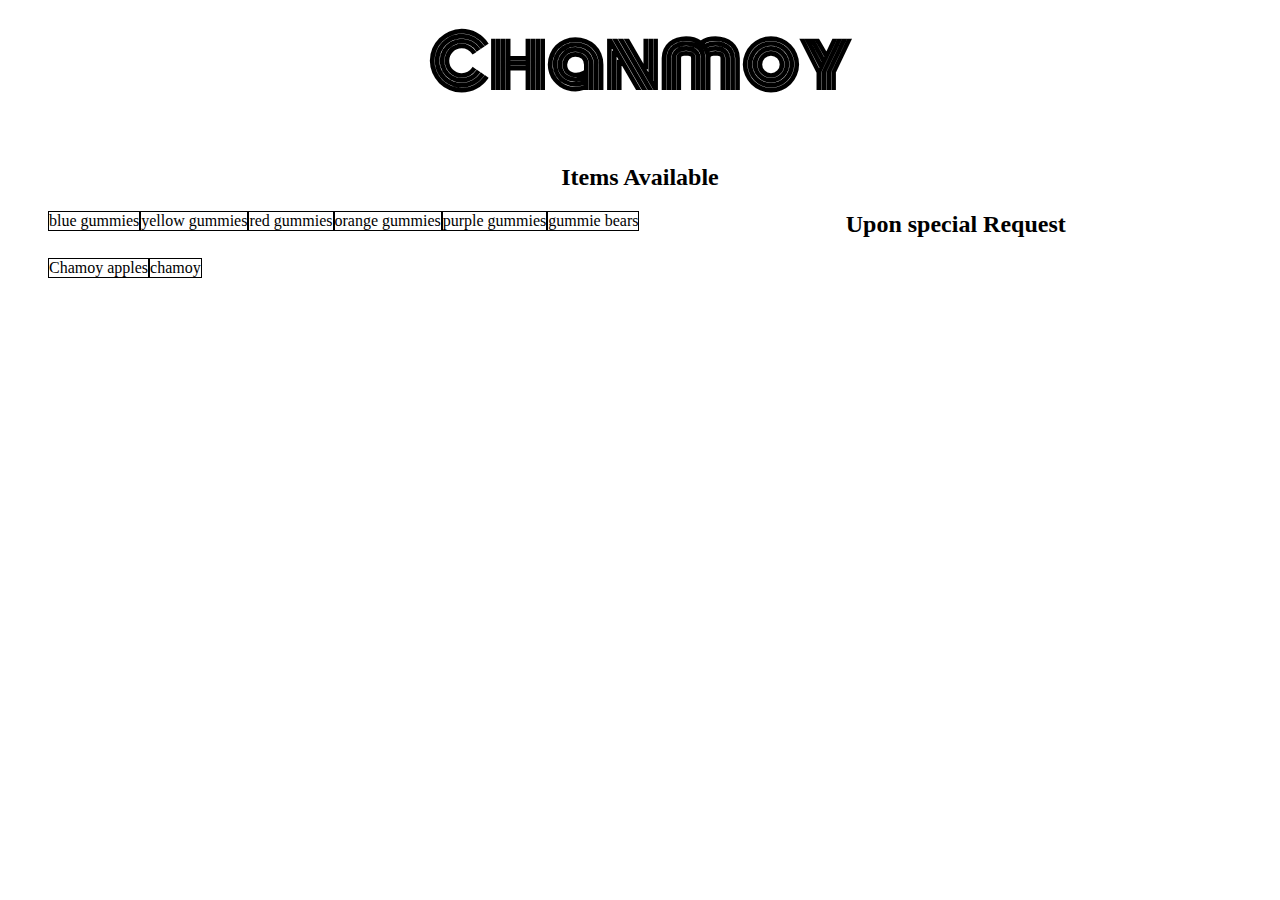
==== index.html @ 3c09f7fb "Feat: Creating new HTML and CSS files" ====
<DOCTYPE html>
<html>
<head>
  <title>Chamoy for Sale</title>
  <link rel="stylesheet" href="http://fonts.googleapis.com/css?family=Monoton">
  <link rel="stylesheet" href="styles.css">
</head>
<body>
  <h1>Chanmoy</h1>
  <h2>Items Available</h2>
  <div>
    <ul>
      <li>blue gummies</li>
      <li>yellow gummies</li>
      <li>red gummies</li>
      <li>orange gummies</li>
      <li>purple gummies</li>
      <li>gummie bears</li>
    </ul>
  </div>
  <h2>Upon special Request</h2>
  <div>
    <ul>
      <li>Chamoy apples</li>
      <li>chamoy</li>


</body>
</html>
---- styles.css ----
body{
  text-align:center;
}
h1{
  font-family: Monoton;
  font-size:70px;

}
ul{
  list-style:none;

}
li{
  border:1px solid black;
  float:left;

}
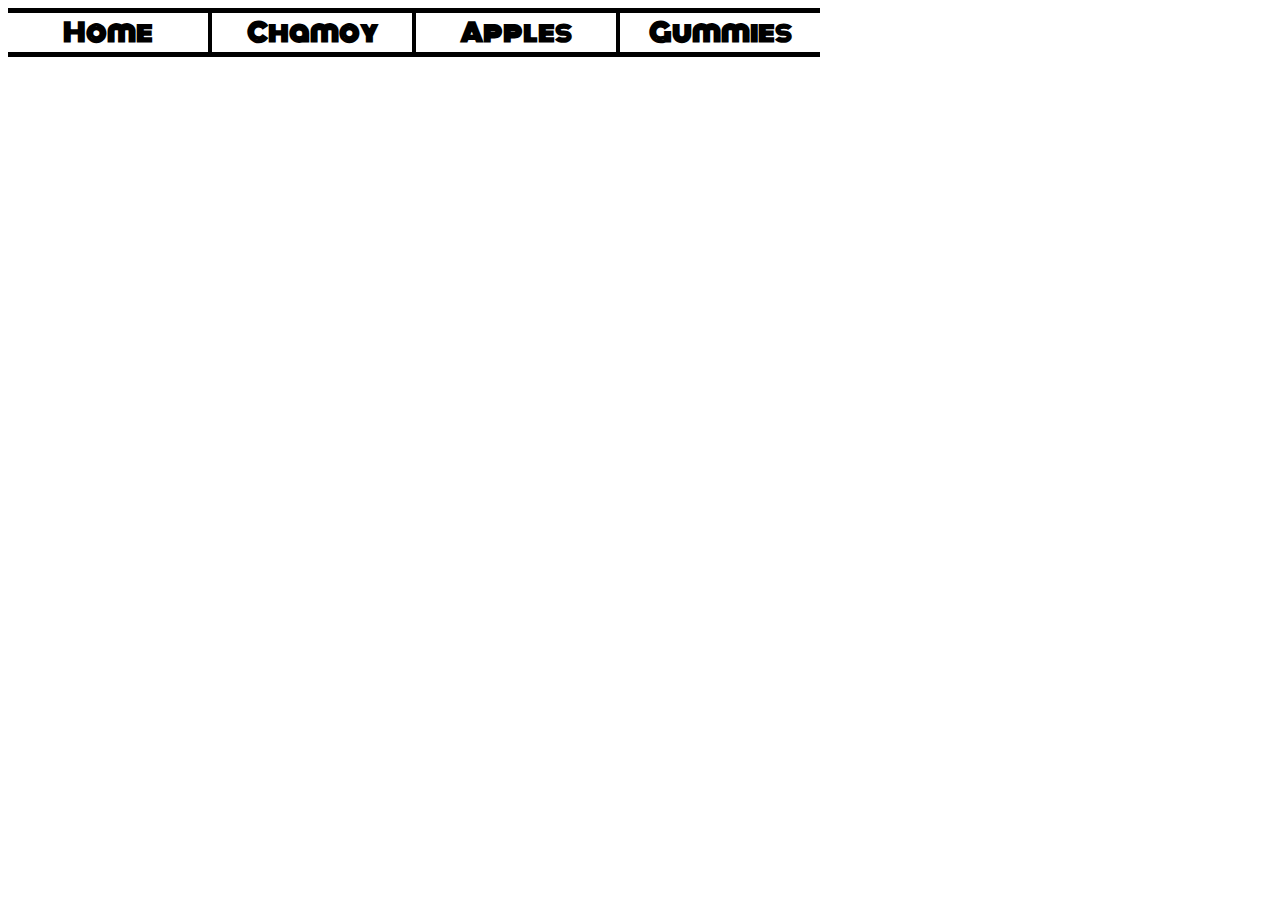
==== commit cc6cf60a: "Update" ====
--- a/index.html
+++ b/index.html
@@ -6,23 +6,21 @@
   <link rel="stylesheet" href="styles.css">
 </head>
 <body>
-  <h1>Chanmoy</h1>
-  <h2>Items Available</h2>
-  <div>
-    <ul>
-      <li>blue gummies</li>
-      <li>yellow gummies</li>
-      <li>red gummies</li>
-      <li>orange gummies</li>
-      <li>purple gummies</li>
-      <li>gummie bears</li>
-    </ul>
+  <div id="tabBar">
+    <div>
+      <h1>Home</h1>
+    </div>
+    <div>
+      <h1>Chamoy</h1>
+    </div>
+    <div>
+      <h1>Apples<h1>
+    </div>
+    <div>
+      <h1>Gummies</h1>
+    </div>
   </div>
-  <h2>Upon special Request</h2>
-  <div>
-    <ul>
-      <li>Chamoy apples</li>
-      <li>chamoy</li>
+
 
 
 </body>
--- a/styles.css
+++ b/styles.css
@@ -1,9 +1,15 @@
 body{
-  text-align:center;
+
 }
 h1{
   font-family: Monoton;
-  font-size:70px;
+  font-size:25px;
+  margin:0px;
+  width:200px;
+  background-color: white;
+  text-align:center;
+
+
 
 }
 ul{
@@ -15,3 +21,39 @@
   float:left;
 
 }
+div{
+  background-color: black;
+  display:inline-block;
+}
+#tabBAr{
+  margin:5px black;
+  padding-top:5px;
+  padding-bottom:5px;
+
+  width:805px
+  height:40px;
+
+
+}
+#homeTab{margin:0px;;
+  background-color:white;
+  width:200px;
+  float;
+
+
+}
+#chamoyTab{margin:1px black;
+  background-color:white;
+  width:200px;
+
+}
+#applesTab{margin:1px black;
+  background-color:white;
+  width:200px;
+
+}
+#gummiesTab{margin:1px black;
+  background-color:white;
+  width:200px;
+
+}
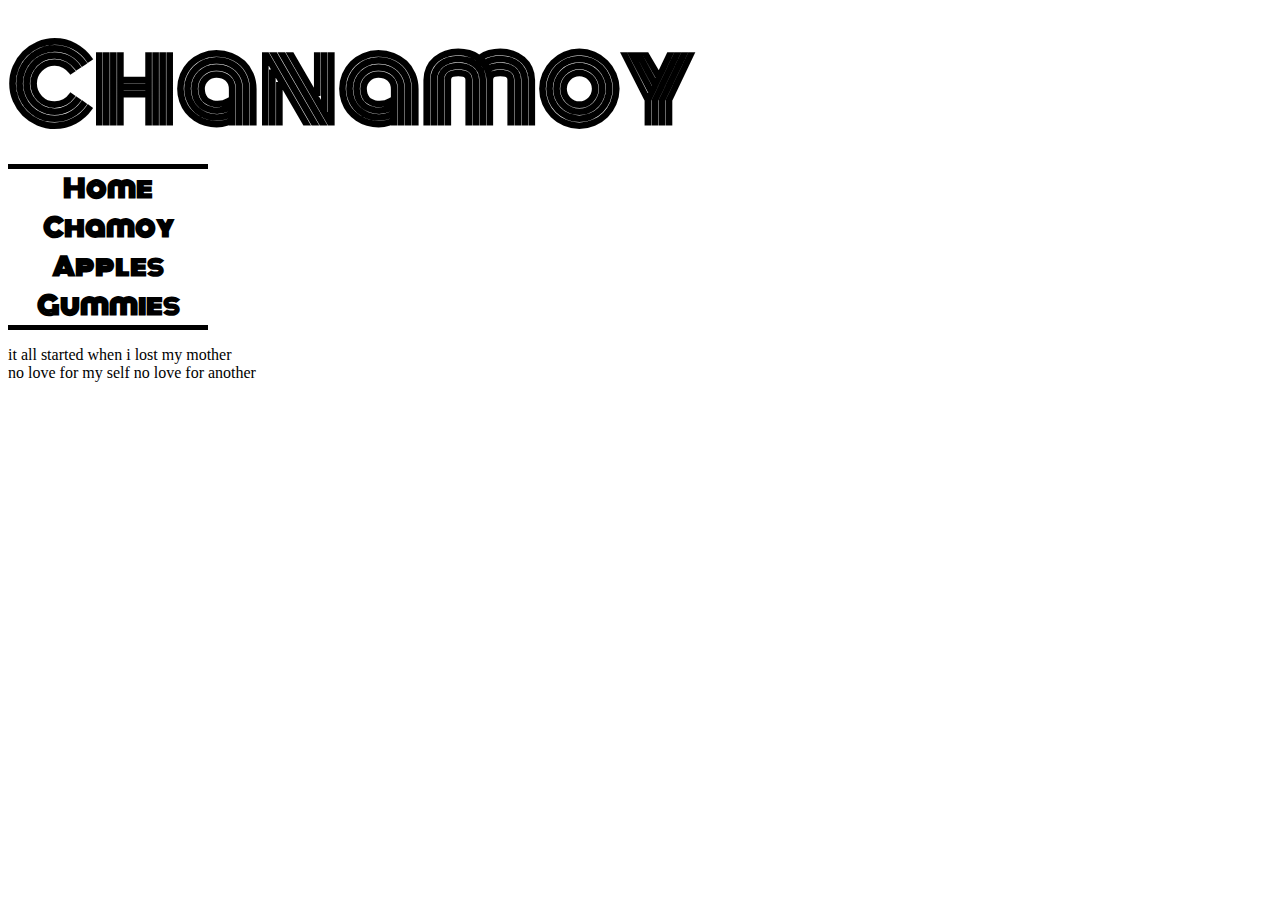
==== commit a7fd81d4: "Add files via upload" ====
--- a/index.html
+++ b/index.html
@@ -6,22 +6,27 @@
   <link rel="stylesheet" href="styles.css">
 </head>
 <body>
+<div>
+  <h1 id="title"> Chanamoy</h1>
+
   <div id="tabBar">
-    <div>
+    <div id="homeTab">
       <h1>Home</h1>
     </div>
-    <div>
+    <div id="chamoyTab">
       <h1>Chamoy</h1>
     </div>
-    <div>
+    <div id="applesTab">
       <h1>Apples<h1>
     </div>
-    <div>
+    <div id="gummiesTab">
       <h1>Gummies</h1>
     </div>
-  </div>
+</div>
+<div>
+  <p>it all started when i lost my mother<br>
+    no love for my self no love for another</p>
 
-
-
+</div>
 </body>
 </html>
--- a/styles.css
+++ b/styles.css
@@ -8,10 +8,13 @@
   width:200px;
   background-color: white;
   text-align:center;
+}
+#title{
+  font-size:100px;
+  text-align:center;
+}
 
 
-
-}
 ul{
   list-style:none;
 
@@ -22,17 +25,17 @@
 
 }
 div{
-  background-color: black;
-  display:inline-block;
+
+
 }
 #tabBAr{
   margin:5px black;
   padding-top:5px;
   padding-bottom:5px;
-
+background-color: black;
   width:805px
   height:40px;
-
+display:inline-block;
 
 }
 #homeTab{margin:0px;;
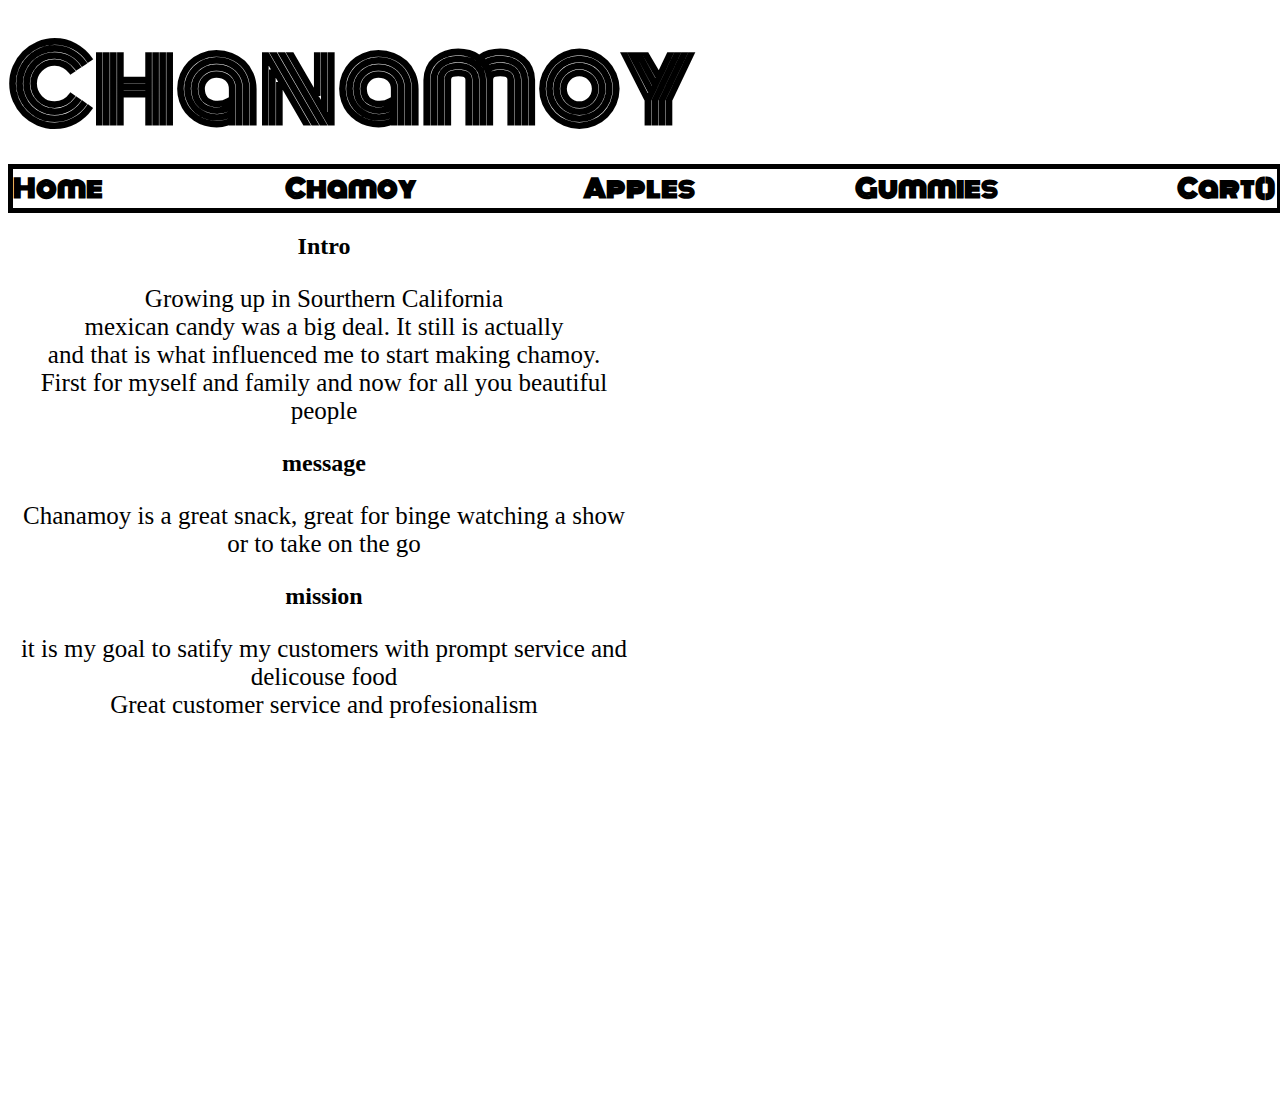
==== commit a196946e: "Update" ====
--- a/index.html
+++ b/index.html
@@ -6,27 +6,46 @@
   <link rel="stylesheet" href="styles.css">
 </head>
 <body>
-<div>
+
+<div id="container">
   <h1 id="title"> Chanamoy</h1>
 
   <div id="tabBar">
     <div id="homeTab">
-      <h1>Home</h1>
+      <h1>Home   </h1>
     </div>
     <div id="chamoyTab">
-      <h1>Chamoy</h1>
+      <h1>Chamoy   </h1>
     </div>
     <div id="applesTab">
-      <h1>Apples<h1>
+      <h1>Apples   <h1>
     </div>
     <div id="gummiesTab">
-      <h1>Gummies</h1>
+      <h1>Gummies   </h1>
+    </div>
+    <div id="cart">
+      <h1 id="cartLogo">Cart()</h1>
     </div>
 </div>
-<div>
-  <p>it all started when i lost my mother<br>
-    no love for my self no love for another</p>
+<div id="body">
+  <div id="leftBar">
+  </div>
+  <div id="text">
+    <h2>Intro</h2>
+      <p>Growing up in Sourthern California<br>
+      mexican candy was a big deal. It still is actually<br>
+      and that is what influenced me to start making chamoy. <br>
+      First for myself and family and now for all you beautiful people</p>
+    <h2>message</h2>
+        <p>Chanamoy is a great snack, great for binge watching a show<br>
+    or to take on the go</p>
+    <h2>mission</h2>
+      <p>it is my goal to satify my customers with prompt service and delicouse food<br>
+    Great customer service and profesionalism</p>
+  </div>
 
+  <div id="rightBar">
+  </div>
 </div>
 </body>
 </html>
--- a/styles.css
+++ b/styles.css
@@ -1,62 +1,101 @@
-body{
 
-}
 h1{
   font-family: Monoton;
   font-size:25px;
   margin:0px;
   width:200px;
   background-color: white;
-  text-align:center;
+  text-align:left;
+  width:max-content;
+}
+p{
+  font-size:25px;
 }
 #title{
   font-size:100px;
   text-align:center;
+  width: 100%;
+  width:max-content;
+}
+
+#container{
+
+  width:100%;
+
+
+
+}
+#cartLogo{
+  width:100px;
+
+
+}
+#body{
+  display:inline-block;
+  height:100%;
+  width:100%;
+  text-align:center;
 }
 
 
-ul{
-  list-style:none;
+#tabBAr{
 
-}
-li{
-  border:1px solid black;
-  float:left;
+  border: 5px solid black;
 
-}
-div{
+  background-color: white;
+  width:100%;
+  display:flex;
+  justify-content:space-between;
+
+  height:39px;
+
+
+
 
 
 }
-#tabBAr{
-  margin:5px black;
-  padding-top:5px;
-  padding-bottom:5px;
-background-color: black;
-  width:805px
-  height:40px;
-display:inline-block;
+#homeTab{
+  width:150px;
 
-}
-#homeTab{margin:0px;;
-  background-color:white;
-  width:200px;
-  float;
+
 
 
 }
-#chamoyTab{margin:1px black;
+#cart{
+  font-size:40px;
+
+  width:100px;
+  float:right;
+
+
+}
+#chamoyTab{
+  background-color:white;
+  width:175px;
+
+
+}
+#applesTab{
+  background-color:white;
+  width:150px;
+
+
+}
+#gummiesTab{
   background-color:white;
   width:200px;
 
-}
-#applesTab{margin:1px black;
-  background-color:white;
-  width:200px;
 
 }
-#gummiesTab{margin:1px black;
-  background-color:white;
-  width:200px;
+
+#rightBar{
+  float:right;
+  height:100%;
+  width:45%;
 
 }
+#text{
+  float:left;
+  height:100%;
+  width:50%
+}
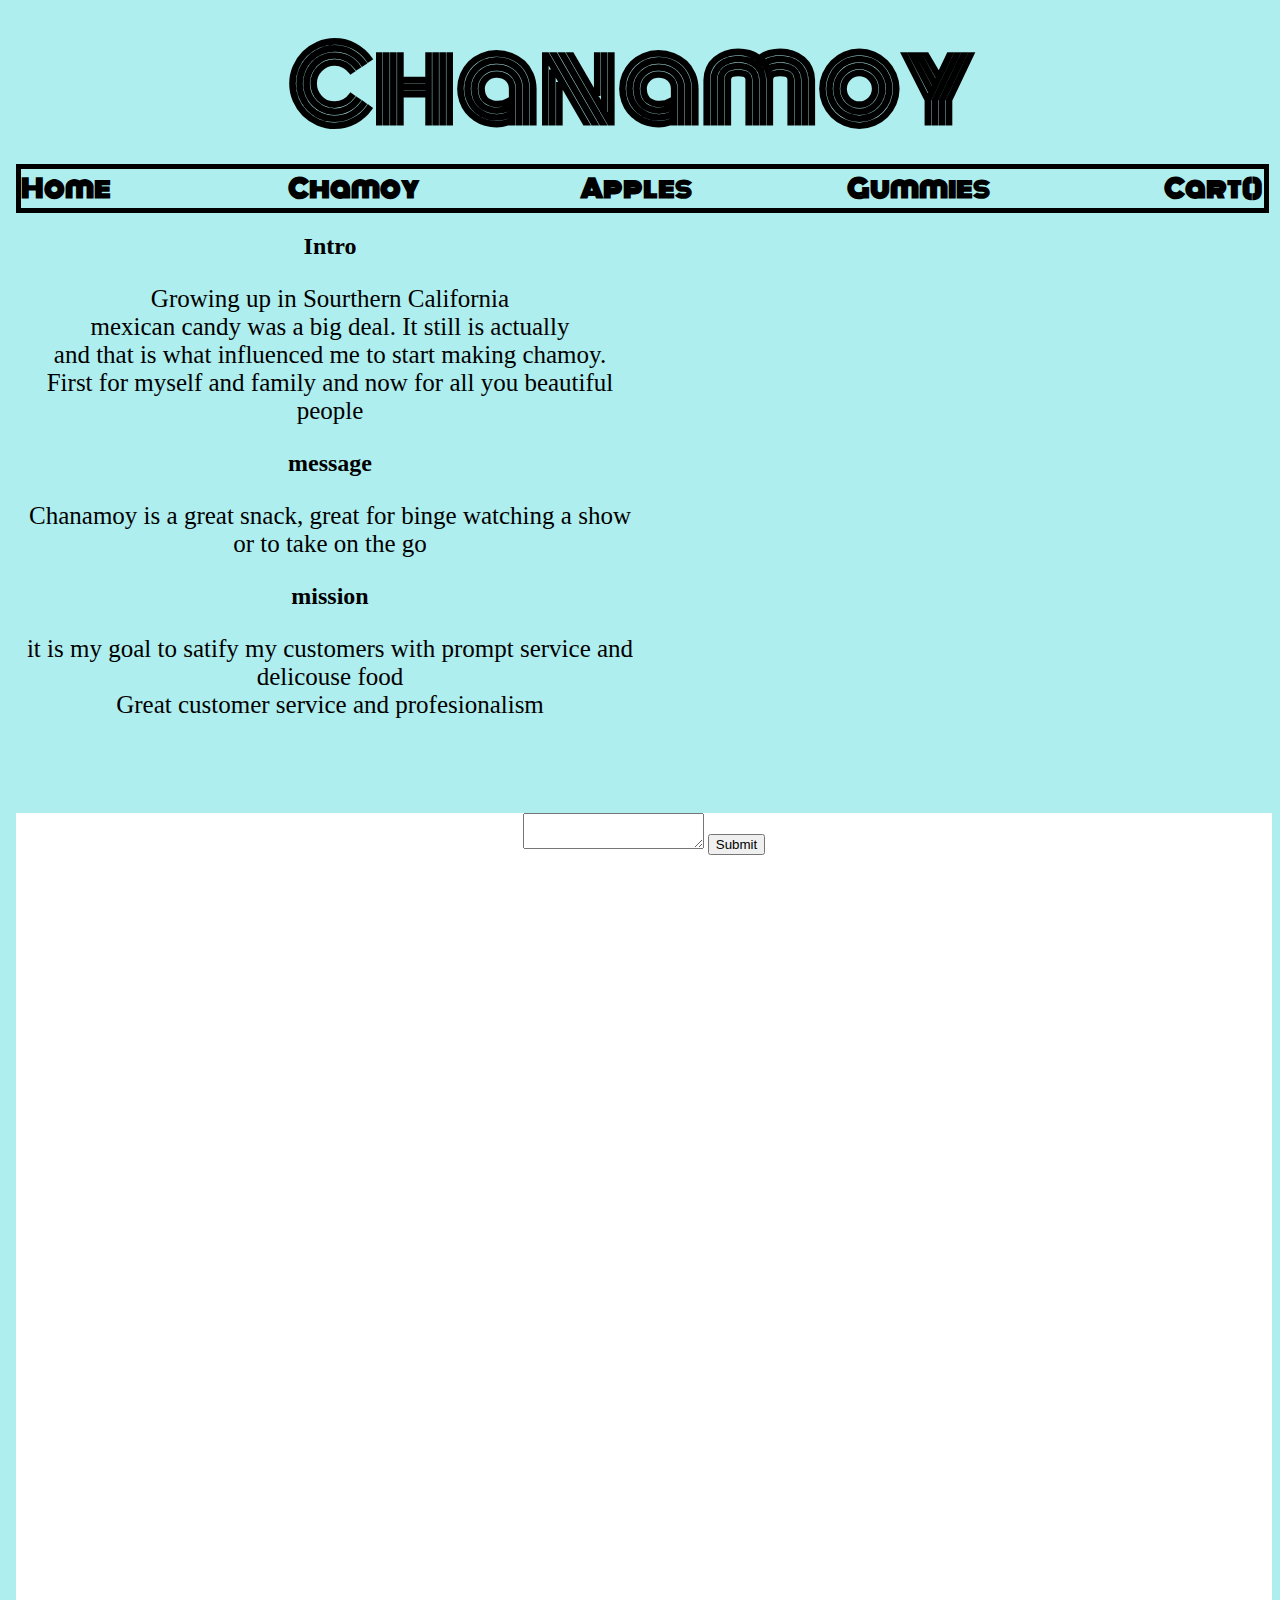
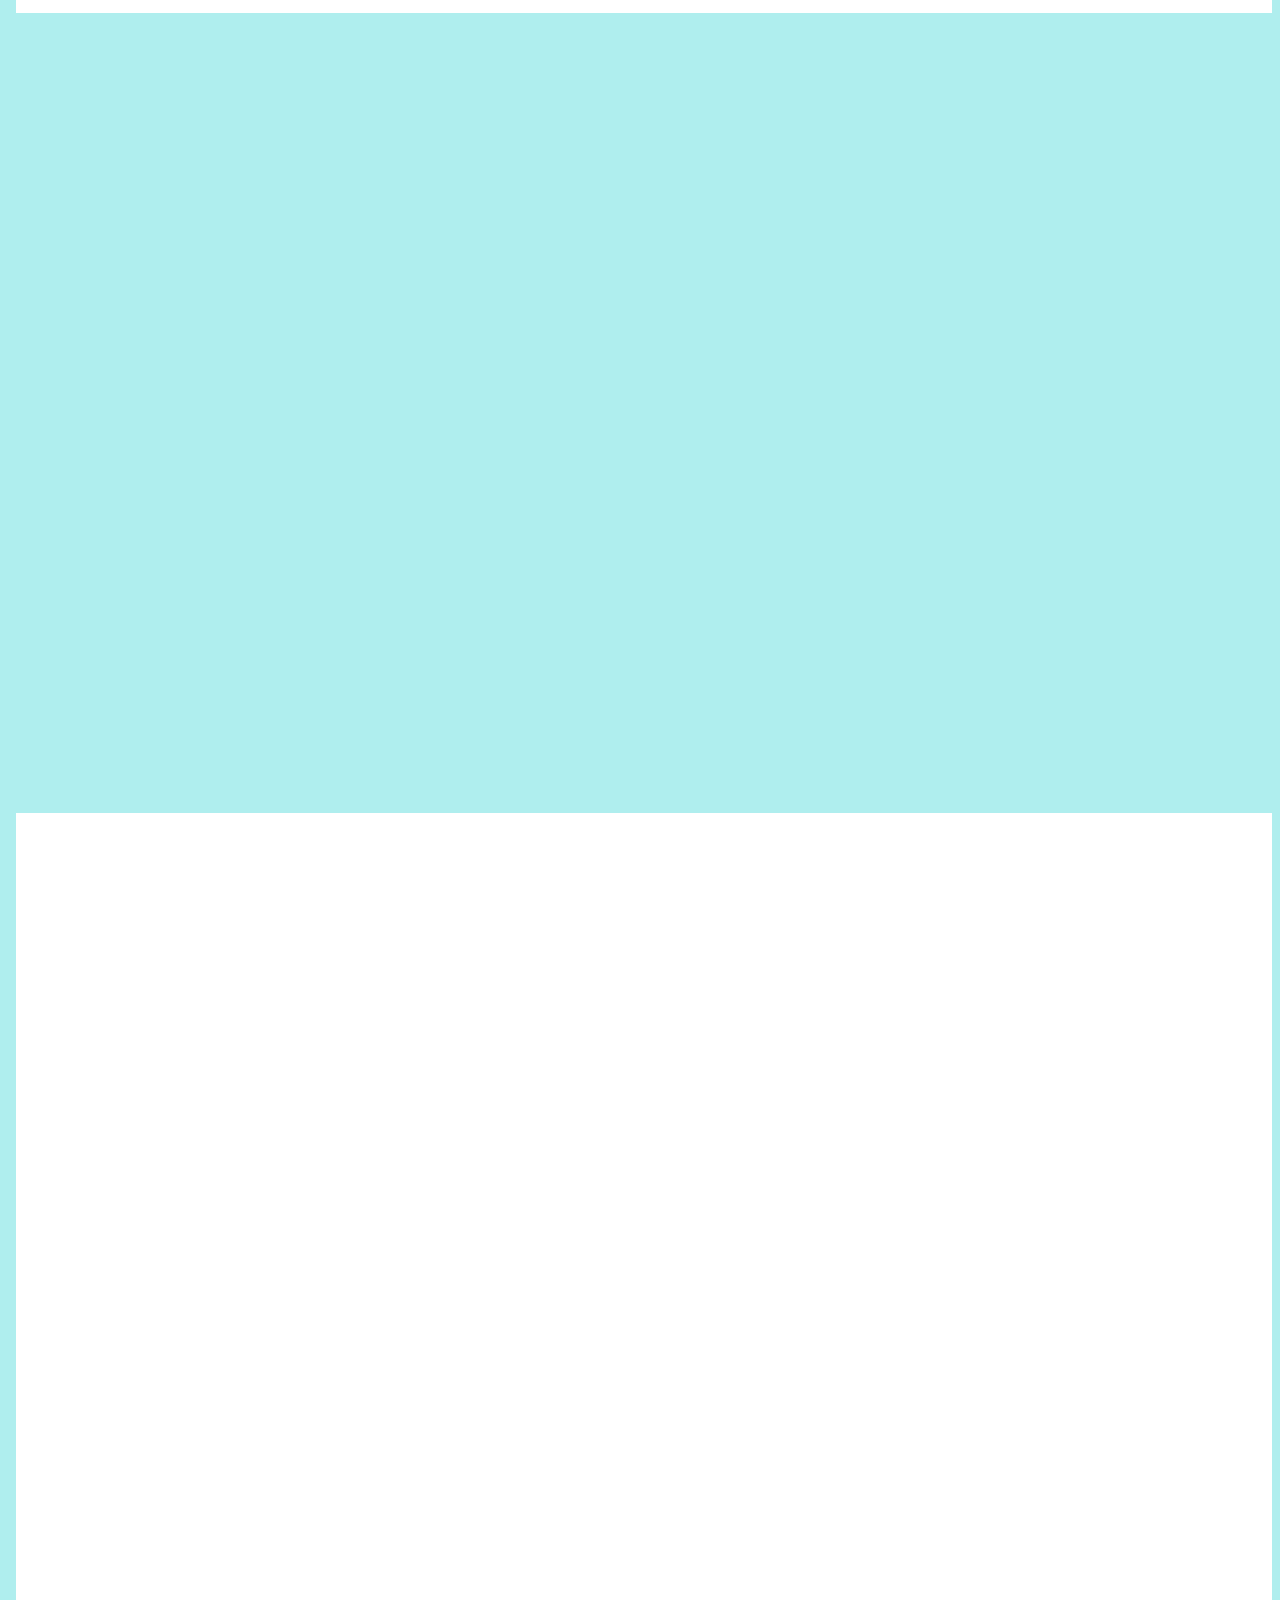
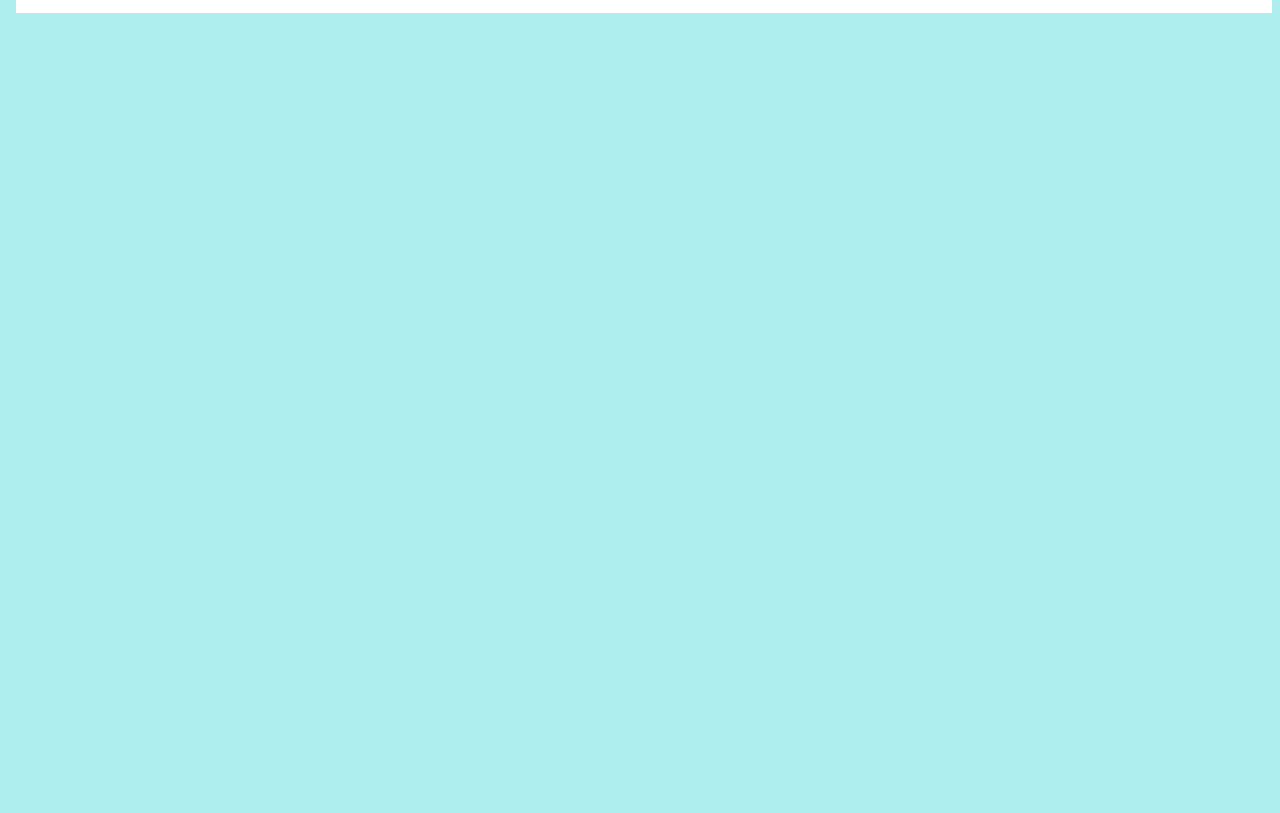
==== commit 840f4c2f: "Updated" ====
--- a/index.html
+++ b/index.html
@@ -5,7 +5,7 @@
   <link rel="stylesheet" href="http://fonts.googleapis.com/css?family=Monoton">
   <link rel="stylesheet" href="styles.css">
 </head>
-<body>
+<body style=background-color:#AFEEEE>
 
 <div id="container">
   <h1 id="title"> Chanamoy</h1>
@@ -26,6 +26,7 @@
     <div id="cart">
       <h1 id="cartLogo">Cart()</h1>
     </div>
+
 </div>
 <div id="body">
   <div id="leftBar">
@@ -46,6 +47,27 @@
 
   <div id="rightBar">
   </div>
+
+  <form method="post" action="contact.php">
+    <textarea name="message"></textarea>
+    <input type="submit">
+</form>
+</div>
+<div class="section">
+  <div>
+  </div>
+</div>
+<div class="section1">
+  <div>
+  </div>
+</div>
+<div class="section">
+  <div>
+  </div>
+</div>
+<div class="section1">
+  <div>
+  </div>
 </div>
 </body>
 </html>
--- a/styles.css
+++ b/styles.css
@@ -4,7 +4,7 @@
   font-size:25px;
   margin:0px;
   width:200px;
-  background-color: white;
+  background-color: #AFEEEE;
   text-align:left;
   width:max-content;
 }
@@ -14,13 +14,20 @@
 #title{
   font-size:100px;
   text-align:center;
-  width: 100%;
-  width:max-content;
+  width: 98%;
+
+}
+body {
+  margin-right:8px;
+  margin-left:16px;
 }
 
 #container{
 
   width:100%;
+  background-color:#AFEEEE;
+  height:600px;
+
 
 
 
@@ -42,8 +49,8 @@
 
   border: 5px solid black;
 
-  background-color: white;
-  width:100%;
+  background-color: #AFEEEE;
+  width:99%;
   display:flex;
   justify-content:space-between;
 
@@ -70,19 +77,19 @@
 
 }
 #chamoyTab{
-  background-color:white;
+
   width:175px;
 
 
 }
 #applesTab{
-  background-color:white;
+
   width:150px;
 
 
 }
 #gummiesTab{
-  background-color:white;
+
   width:200px;
 
 
@@ -99,3 +106,13 @@
   height:100%;
   width:50%
 }
+.section{
+  width:100%;
+  height:800px;
+  background-color:white;
+}
+.section1{
+  width:100%;
+  height:800px;
+  background-color:#AFEEEE;
+}
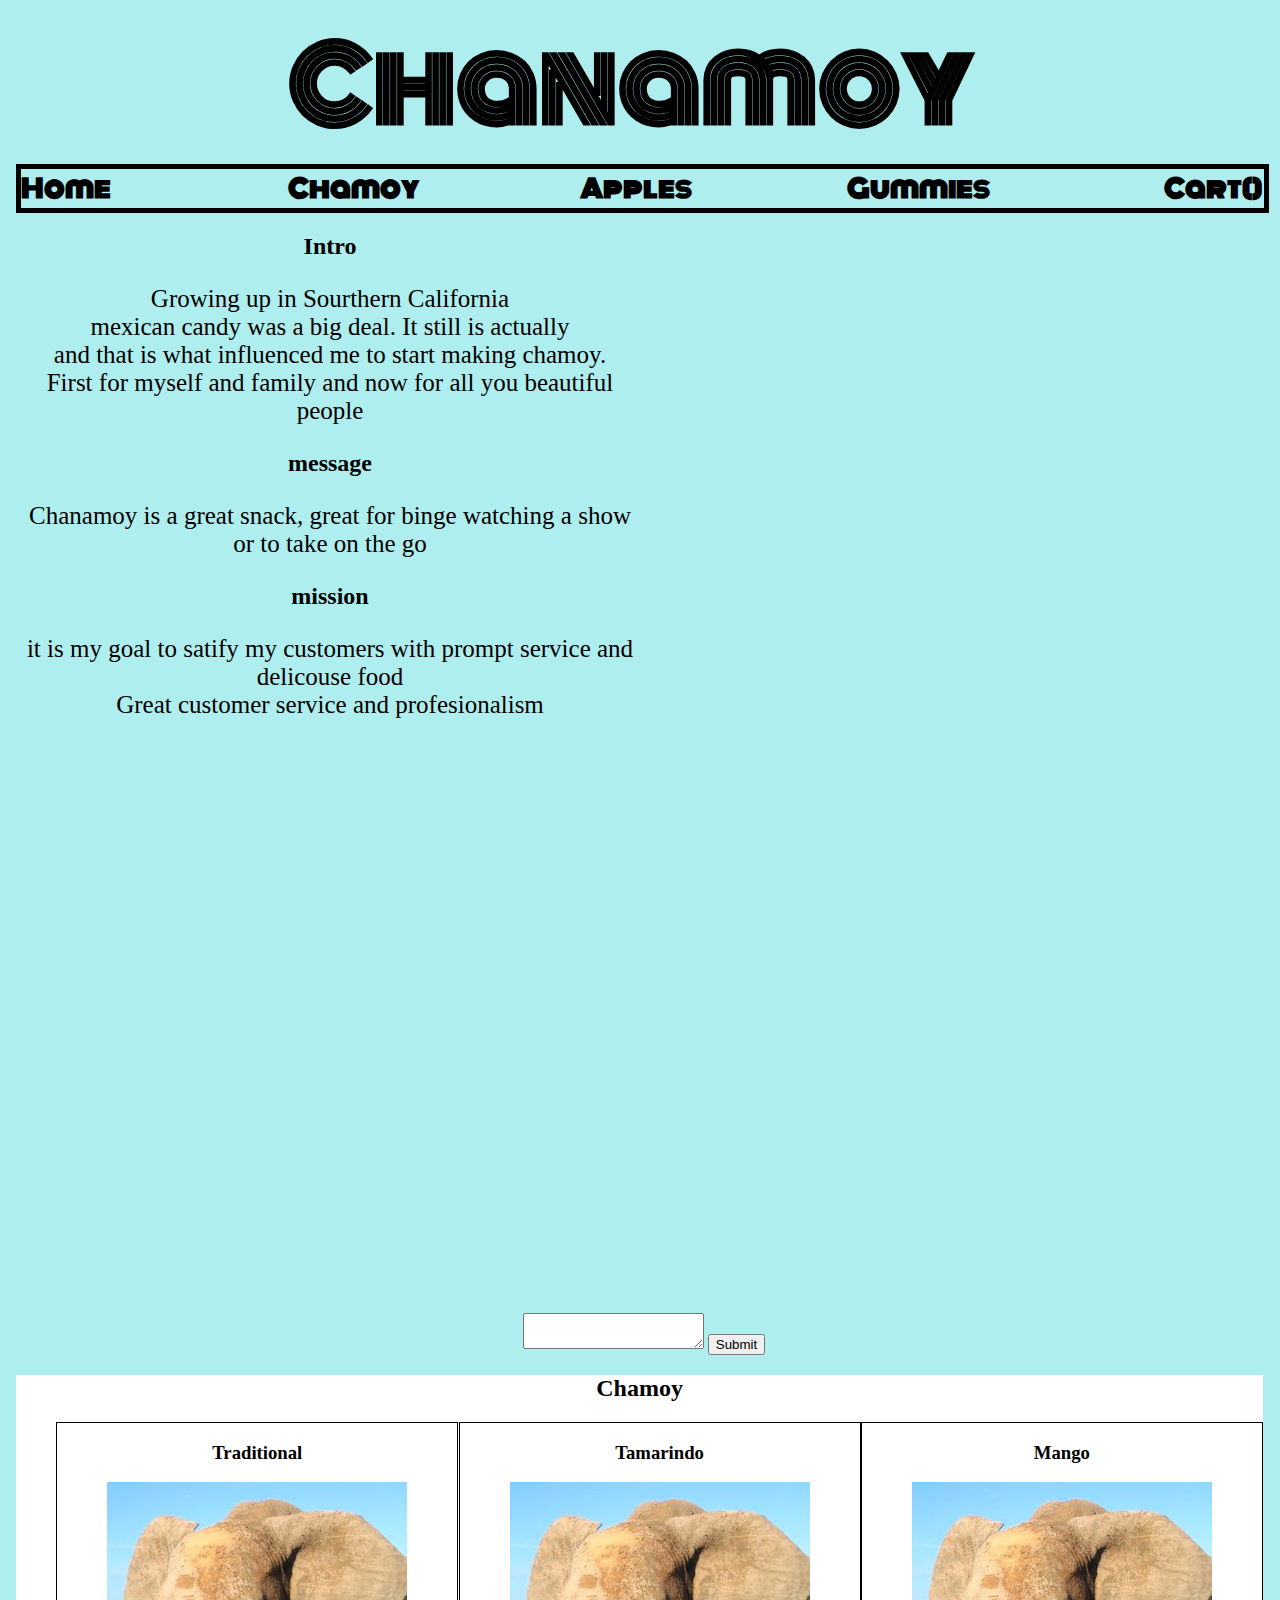
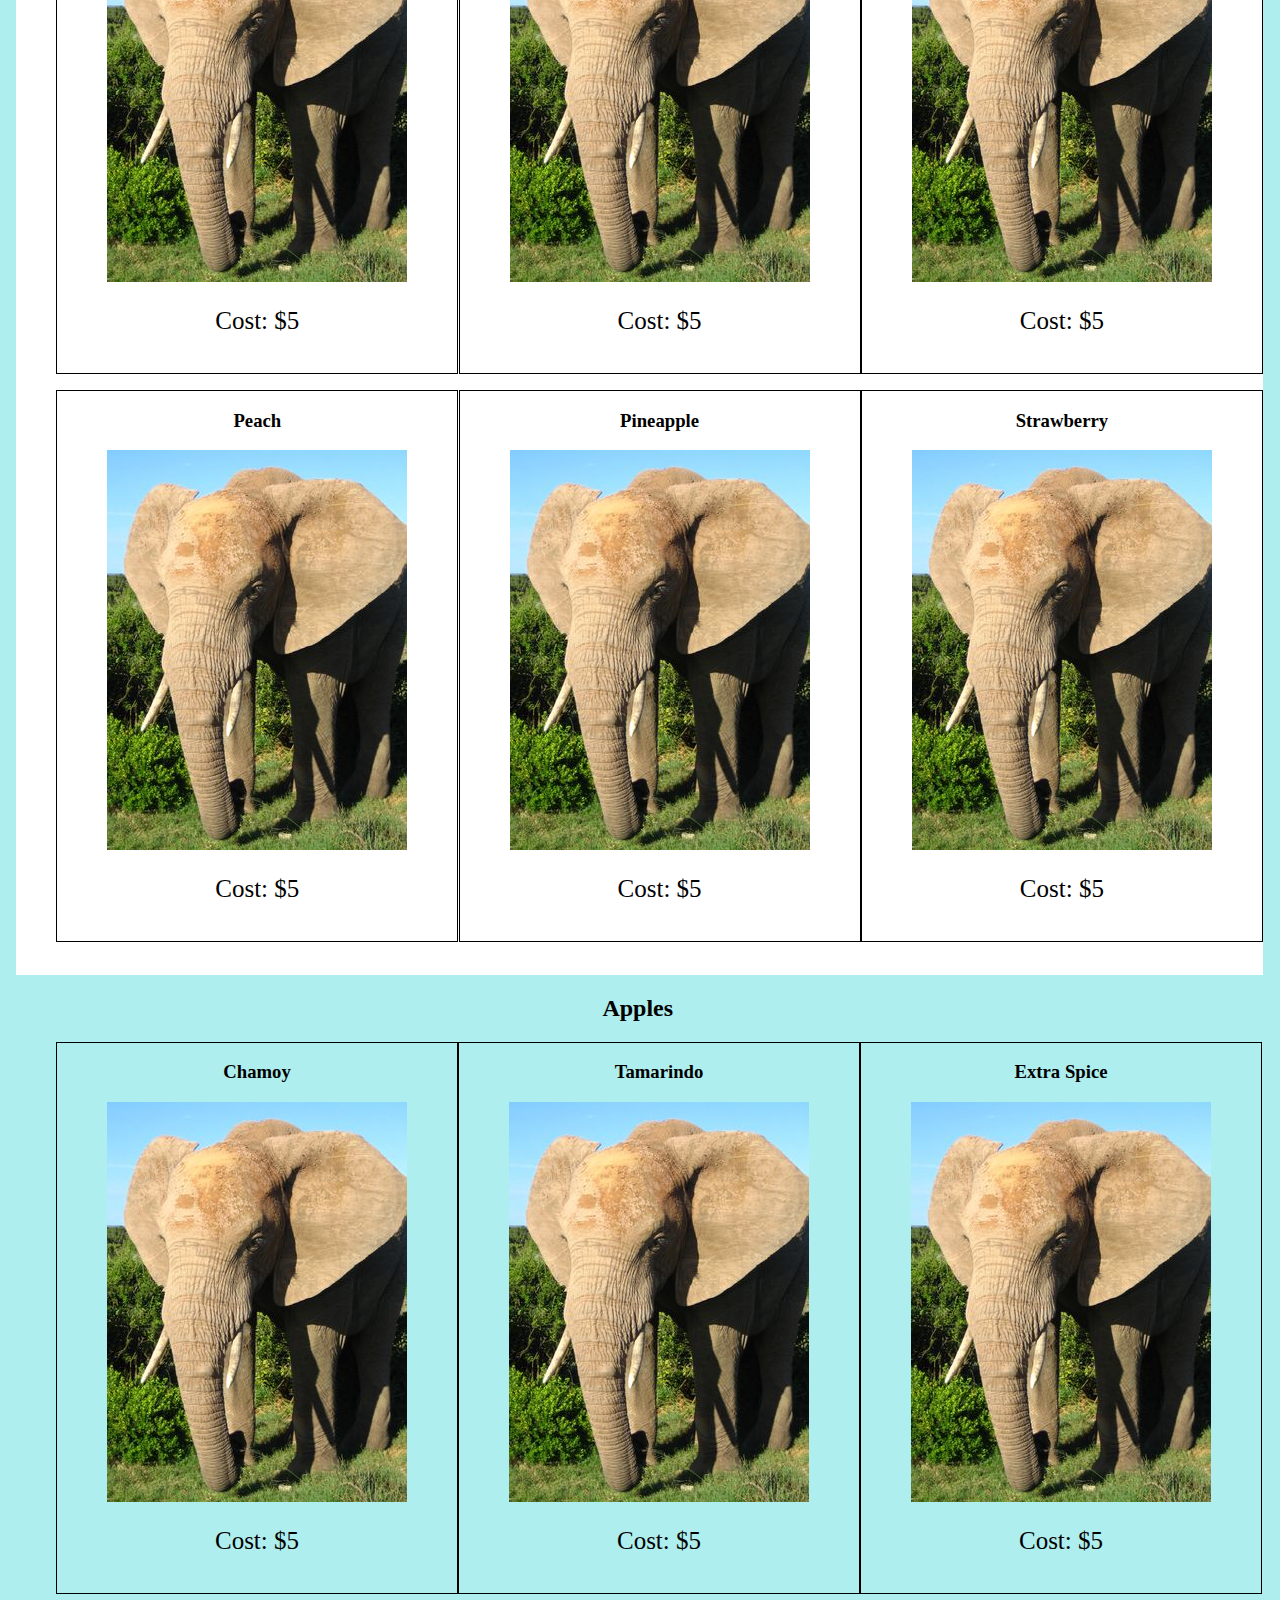
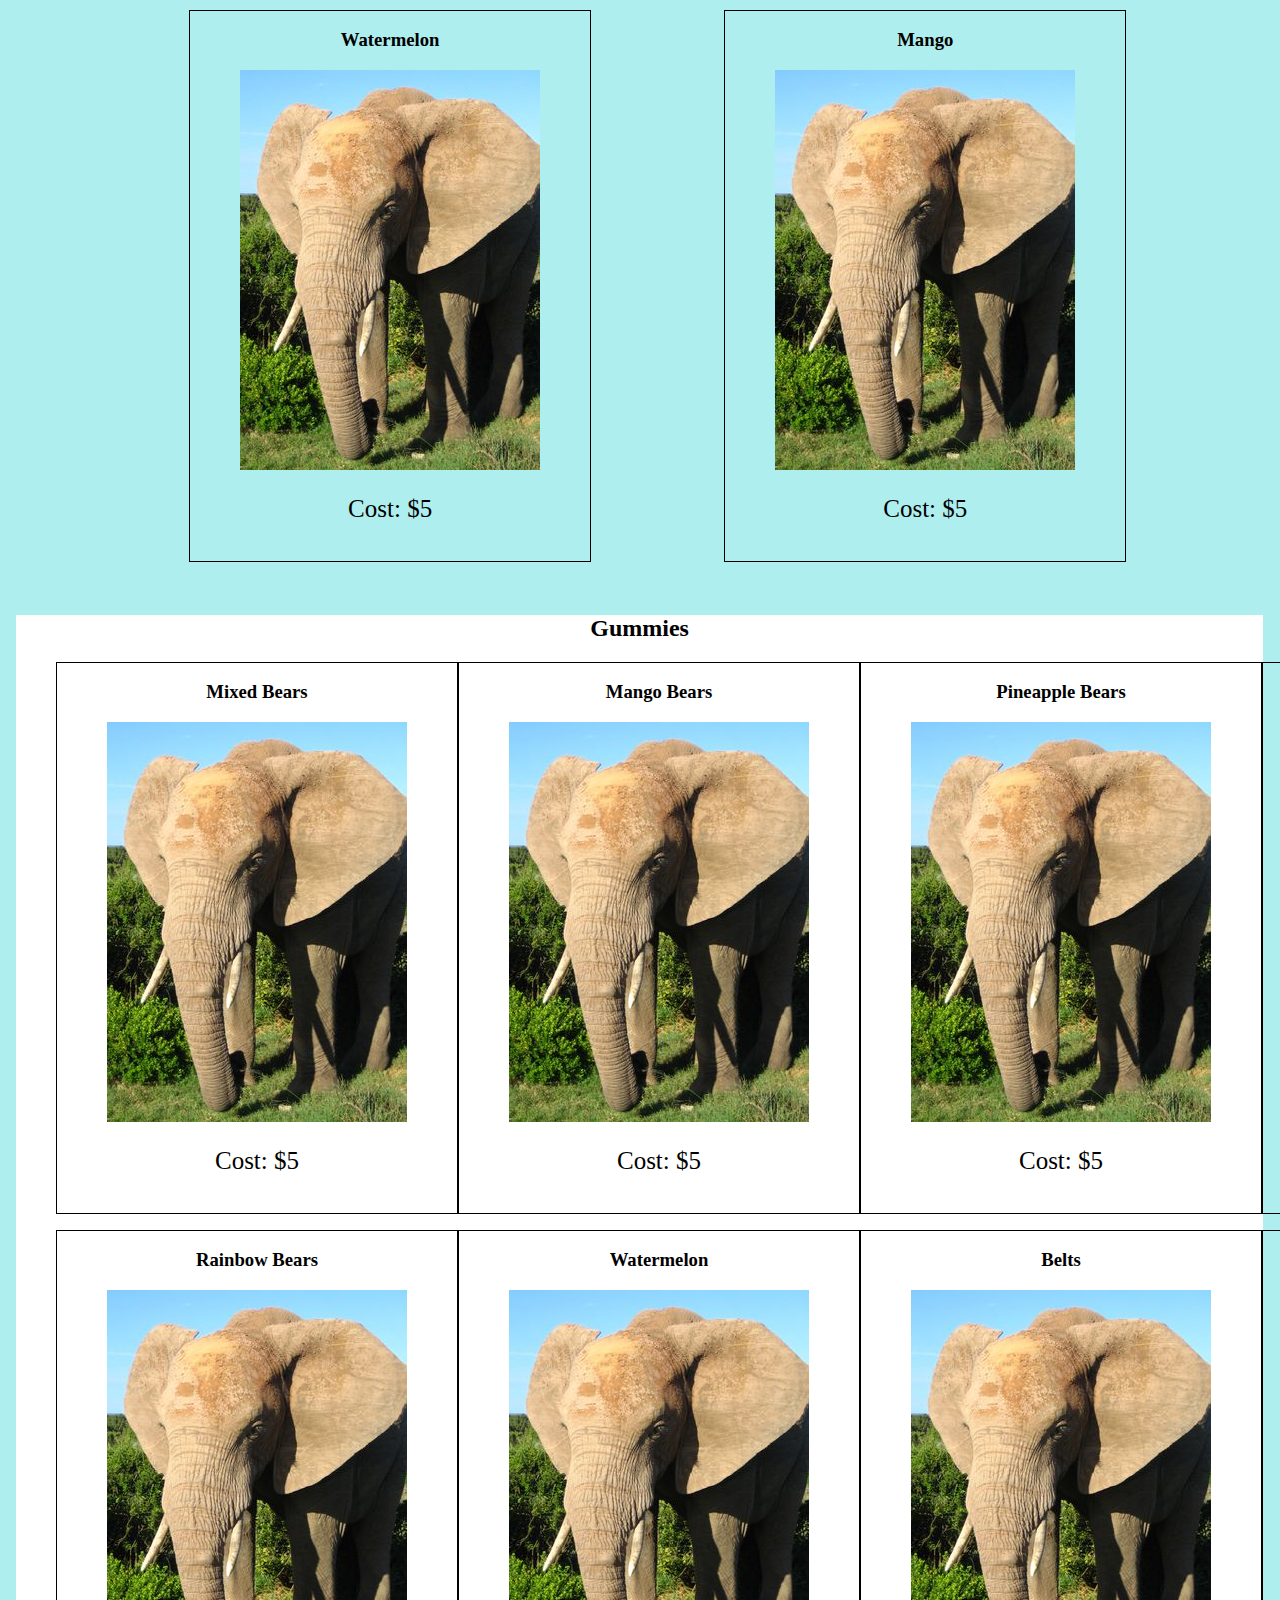
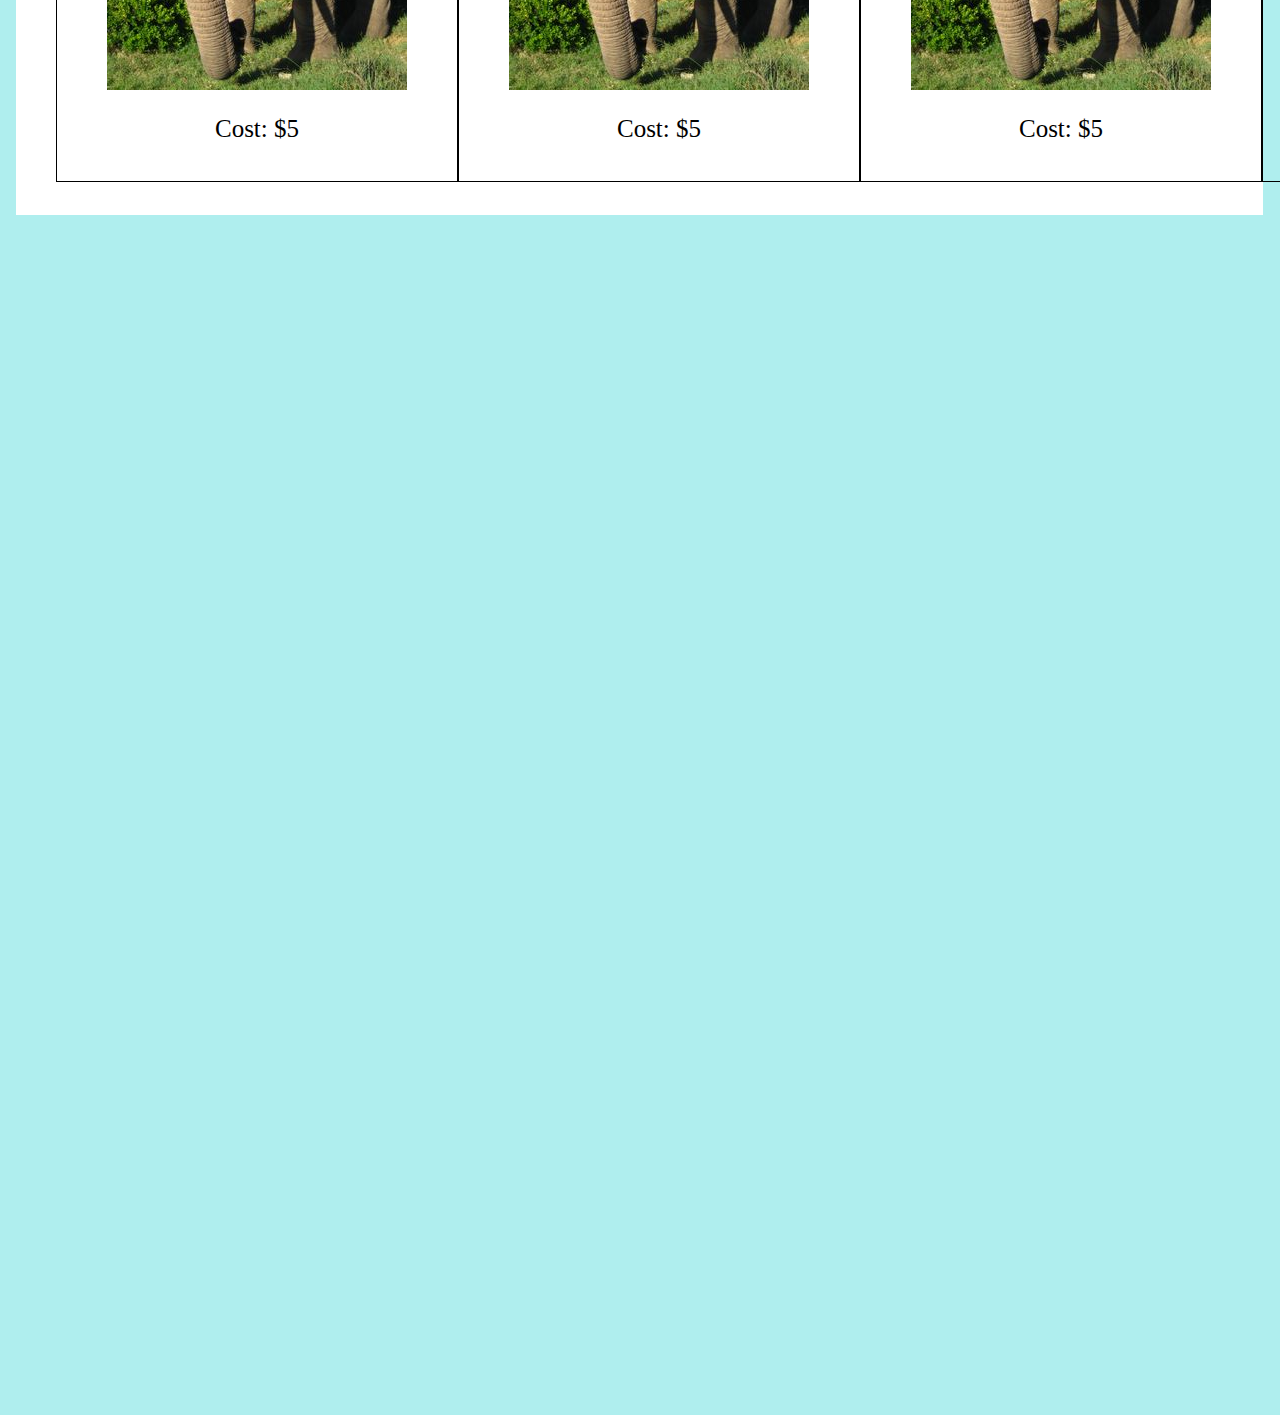
==== commit 14569115: "Add files via upload" ====
--- a/index.html
+++ b/index.html
@@ -6,7 +6,6 @@
   <link rel="stylesheet" href="styles.css">
 </head>
 <body style=background-color:#AFEEEE>
-
 <div id="container">
   <h1 id="title"> Chanamoy</h1>
 
@@ -51,22 +50,255 @@
   <form method="post" action="contact.php">
     <textarea name="message"></textarea>
     <input type="submit">
-</form>
-</div>
+  </form>
 <div class="section">
-  <div>
+  <div id="chamoyDiv">
+    <h2 style=border-top:100px>Chamoy</h2>
+    <ul>
+      <li><div class="container" >
+    		<!-- your favorite animal's name goes here -->
+    		<h3>Traditional</h3>
+    		<!-- your favorite animal's image goes here -->
+    		<div class="bord"><img src="African Elephant.jpg" alt="Traditional chamoy pic"></div>
+    		<div class="info-container">
+    			<!-- your favorite animal's interesting fact goes here -->
+    			<p class="ital"><span>Cost:</span> $5</p>
+
+    		</div>
+    	</div></li>
+      <li><div class="container" >
+    		<!-- your favorite animal's name goes here -->
+    		<h3>Tamarindo</h3>
+    		<!-- your favorite animal's image goes here -->
+    		<div class="bord"><img src="African Elephant.jpg" alt="Traditional chamoy pic"></div>
+    		<div class="info-container">
+    			<!-- your favorite animal's interesting fact goes here -->
+    			<p class="ital"><span>Cost:</span> $5</p>
+
+    		</div>
+    	</div></li>
+      <li><div class="container" >
+    		<!-- your favorite animal's name goes here -->
+    		<h3>Mango</h3>
+    		<!-- your favorite animal's image goes here -->
+    		<div class="bord"><img src="African Elephant.jpg" alt="Traditional chamoy pic"></div>
+    		<div class="info-container">
+    			<!-- your favorite animal's interesting fact goes here -->
+    			<p class="ital"><span>Cost:</span> $5</p>
+
+    		</div>
+    	</div></li>
+    </ul><ul>
+      <li><div class="container" >
+    		<!-- your favorite animal's name goes here -->
+    		<h3>Peach</h3>
+    		<!-- your favorite animal's image goes here -->
+    		<div class="bord"><img src="African Elephant.jpg" alt="Traditional chamoy pic"></div>
+    		<div class="info-container">
+    			<!-- your favorite animal's interesting fact goes here -->
+    			<p class="ital"><span>Cost:</span> $5</p>
+
+    		</div>
+    	</div></li>
+      <li><div class="container" >
+    		<!-- your favorite animal's name goes here -->
+    		<h3>Pineapple</h3>
+    		<!-- your favorite animal's image goes here -->
+    		<div class="bord"><img src="African Elephant.jpg" alt="Traditional chamoy pic"></div>
+    		<div class="info-container">
+    			<!-- your favorite animal's interesting fact goes here -->
+    			<p class="ital"><span>Cost:</span> $5</p>
+
+    		</div>
+    	</div></li>
+      <li><div class="container" >
+    		<!-- your favorite animal's name goes here -->
+    		<h3>Strawberry</h3>
+    		<!-- your favorite animal's image goes here -->
+    		<div class="bord"><img src="African Elephant.jpg" alt="Traditional chamoy pic"></div>
+    		<div class="info-container">
+    			<!-- your favorite animal's interesting fact goes here -->
+    			<p class="ital"><span>Cost:</span> $5</p>
+
+    		</div>
+    	</div></li></ul>
+
+
   </div>
 </div>
 <div class="section1">
-  <div>
+  <div id="ApplesDiv">
+    <h2>Apples</h2>
+    <ul>
+    <li><div class="container" >
+      <!-- your favorite animal's name goes here -->
+      <h3>Chamoy</h3>
+      <!-- your favorite animal's image goes here -->
+      <div class="bord"><img src="African Elephant.jpg" alt="Traditional chamoy pic"></div>
+      <div class="info-container">
+        <!-- your favorite animal's interesting fact goes here -->
+        <p class="ital"><span>Cost:</span> $5</p>
+
+      </div>
+    </div></li>
+    <li><div class="container" >
+      <!-- your favorite animal's name goes here -->
+      <h3>Tamarindo</h3>
+      <!-- your favorite animal's image goes here -->
+      <div class="bord"><img src="African Elephant.jpg" alt="Traditional chamoy pic"></div>
+      <div class="info-container">
+        <!-- your favorite animal's interesting fact goes here -->
+        <p class="ital"><span>Cost:</span> $5</p>
+
+      </div>
+    </div></li>
+    <li><div class="container" >
+      <!-- your favorite animal's name goes here -->
+      <h3>Extra Spice</h3>
+      <!-- your favorite animal's image goes here -->
+      <div class="bord"><img src="African Elephant.jpg" alt="Traditional chamoy pic"></div>
+      <div class="info-container">
+        <!-- your favorite animal's interesting fact goes here -->
+        <p class="ital"><span>Cost:</span> $5</p>
+
+      </div>
+    </div></li>
+  </ul>
+  <ul>
+    <li><div class="container" >
+      <!-- your favorite animal's name goes here -->
+      <h3>Watermelon</h3>
+      <!-- your favorite animal's image goes here -->
+      <div class="bord"><img src="African Elephant.jpg" alt="Traditional chamoy pic"></div>
+      <div class="info-container">
+        <!-- your favorite animal's interesting fact goes here -->
+        <p class="ital"><span>Cost:</span> $5</p>
+
+      </div>
+    </div></li>
+    <li><div class="container" >
+      <!-- your favorite animal's name goes here -->
+      <h3>Mango</h3>
+      <!-- your favorite animal's image goes here -->
+      <div class="bord"><img src="African Elephant.jpg" alt="Traditional chamoy pic"></div>
+      <div class="info-container">
+        <!-- your favorite animal's interesting fact goes here -->
+        <p class="ital"><span>Cost:</span> $5</p>
+
+      </div>
+    </div></li>
+
+  </ul>
   </div>
 </div>
 <div class="section">
-  <div>
+  <div id="GummiesDiv">
+    <h2>Gummies</h2>
+    <div style= border: 1px solid red>
+    <ul>
+      <li><div class="container" >
+    		<!-- your favorite animal's name goes here -->
+    		<h3>Mixed Bears</h3>
+    		<!-- your favorite animal's image goes here -->
+    		<div class="bord"><img src="African Elephant.jpg" alt="Traditional chamoy pic"></div>
+    		<div class="info-container">
+    			<!-- your favorite animal's interesting fact goes here -->
+    			<p class="ital"><span>Cost:</span> $5</p>
+
+    		</div>
+    	</div></li>
+      <li><div class="container" >
+    		<!-- your favorite animal's name goes here -->
+    		<h3>Mango Bears</h3>
+    		<!-- your favorite animal's image goes here -->
+    		<div class="bord"><img src="African Elephant.jpg" alt="Traditional chamoy pic"></div>
+    		<div class="info-container">
+    			<!-- your favorite animal's interesting fact goes here -->
+    			<p class="ital"><span>Cost:</span> $5</p>
+
+    		</div>
+    	</div></li>
+      <li><div class="container" >
+    		<!-- your favorite animal's name goes here -->
+    		<h3>Pineapple Bears</h3>
+    		<!-- your favorite animal's image goes here -->
+    		<div class="bord"><img src="African Elephant.jpg" alt="Traditional chamoy pic"></div>
+    		<div class="info-container">
+    			<!-- your favorite animal's interesting fact goes here -->
+    			<p class="ital"><span>Cost:</span> $5</p>
+
+    		</div>
+    	</div></li>
+      <li><div class="container" >
+    		<!-- your favorite animal's name goes here -->
+    		<h3>Blue Rasberrie Bears</h3>
+    		<!-- your favorite animal's image goes here -->
+    		<div class="bord"><img src="African Elephant.jpg" alt="Traditional chamoy pic"></div>
+    		<div class="info-container">
+    			<!-- your favorite animal's interesting fact goes here -->
+    			<p class="ital"><span>Cost:</span> $5</p>
+
+    		</div>
+    	</div></li></ul>
+    </div>
+      <div>
+        <ul>
+      <li><div class="container" >
+    		<!-- your favorite animal's name goes here -->
+    		<h3>Rainbow Bears</h3>
+    		<!-- your favorite animal's image goes here -->
+    		<div class="bord"><img src="African Elephant.jpg" alt="Traditional chamoy pic"></div>
+    		<div class="info-container">
+    			<!-- your favorite animal's interesting fact goes here -->
+    			<p class="ital"><span>Cost:</span> $5</p>
+
+    		</div>
+    	</div></li>
+      <li><div class="container" >
+    		<!-- your favorite animal's name goes here -->
+    		<h3>Watermelon</h3>
+    		<!-- your favorite animal's image goes here -->
+    		<div class="bord"><img src="African Elephant.jpg" alt="Traditional chamoy pic"></div>
+    		<div class="info-container">
+    			<!-- your favorite animal's interesting fact goes here -->
+    			<p class="ital"><span>Cost:</span> $5</p>
+
+    		</div>
+    	</div></li>
+
+        <li><div class="container" >
+      		<!-- your favorite animal's name goes here -->
+      		<h3>Belts</h3>
+      		<!-- your favorite animal's image goes here -->
+      		<div class="bord"><img src="African Elephant.jpg" alt="Traditional chamoy pic"></div>
+      		<div class="info-container">
+      			<!-- your favorite animal's interesting fact goes here -->
+      			<p class="ital"><span>Cost:</span> $5</p>
+
+      		</div>
+      	</div></li>
+        <li><div class="container" >
+      		<!-- your favorite animal's name goes here -->
+      		<h3>Rings</h3>
+      		<!-- your favorite animal's image goes here -->
+      		<div class="bord"><img src="African Elephant.jpg" alt="Traditional chamoy pic"></div>
+      		<div class="info-container">
+      			<!-- your favorite animal's interesting fact goes here -->
+      			<p class="ital"><span>Cost:</span> $5</p>
+
+      		</div>
+      	</div></li>
+      </ul></div>
+
+
+
+
+
+
   </div>
 </div>
 <div class="section1">
-  <div>
+  <div id="cartDiv">
   </div>
 </div>
 </body>
--- a/styles.css
+++ b/styles.css
@@ -8,8 +8,26 @@
   text-align:left;
   width:max-content;
 }
+
 p{
   font-size:25px;
+}
+
+body {
+  margin-right:8px;
+  margin-left:16px;
+
+}
+
+ul{
+  list-style:none;
+  display: flex;
+  justify-content: space-evenly;
+  width=100%;
+
+}
+li{
+  float:left;
 }
 #title{
   font-size:100px;
@@ -17,16 +35,12 @@
   width: 98%;
 
 }
-body {
-  margin-right:8px;
-  margin-left:16px;
-}
 
 #container{
 
   width:100%;
   background-color:#AFEEEE;
-  height:600px;
+  height:1100px;
 
 
 
@@ -107,12 +121,20 @@
   width:50%
 }
 .section{
-  width:100%;
-  height:800px;
+  width:99.3%;
+  height:1200px;
   background-color:white;
 }
 .section1{
-  width:100%;
-  height:800px;
+  width:99%;
+  height:1200px;
   background-color:#AFEEEE;
 }
+.container{
+  border:1px solid black;
+  width:400px;
+  height:550px;
+}
+#section{
+  border:1px solid-black;
+}
